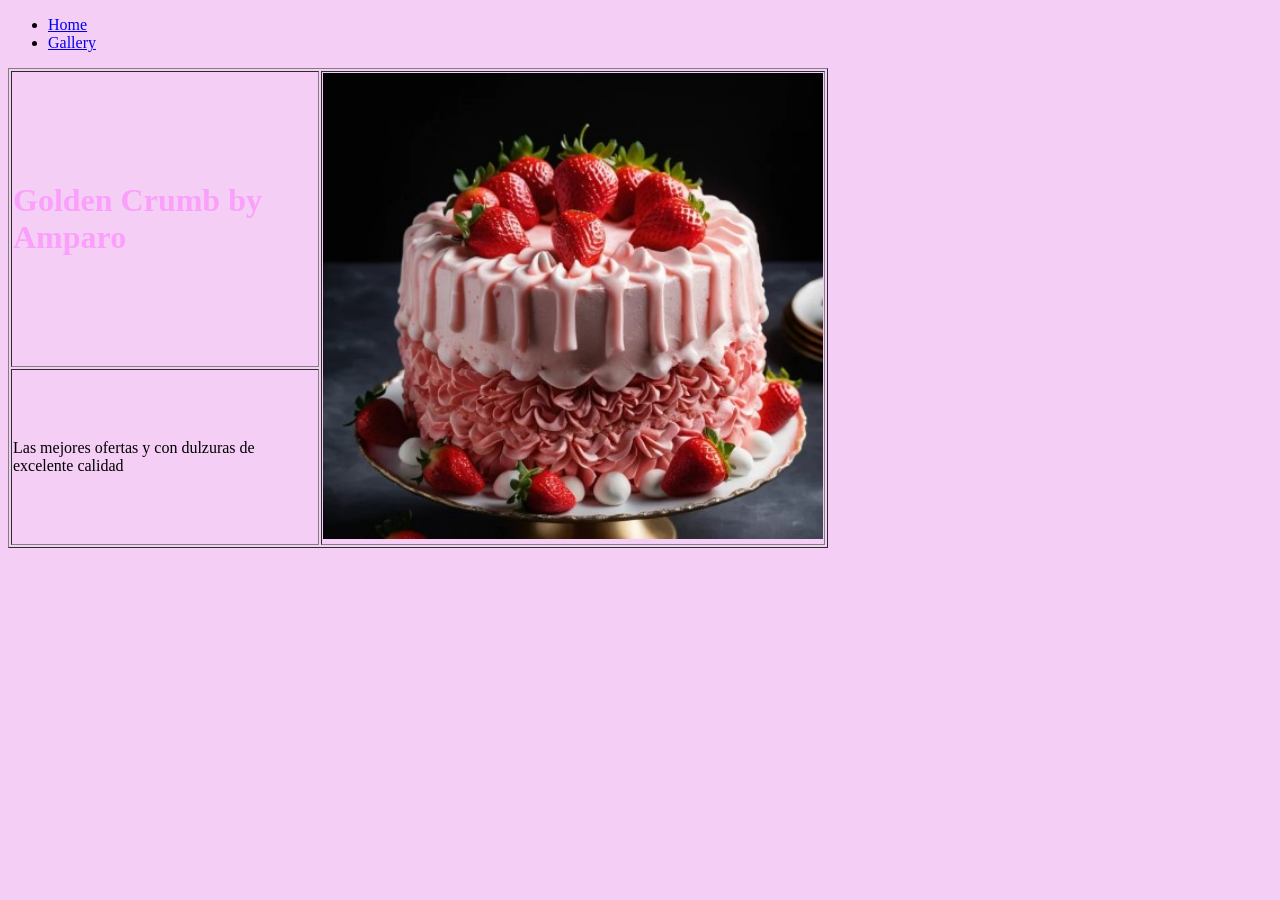
==== Golden Crumb by Amparo.html @ bf4e63f9 "Add files via upload" ====
<!DOCTYPE html>
<html>
<head>
	<meta charset="utf-8">
	<meta name="viewport" content="width=device-width, initial-scale=1">
	<title>Golden Crumb by Amparo</title>
	<link rel="stylesheet" type="text/css" href="styles.css">
</head>
<body>
	<ul>
		<li>
			<a href="page2.html"> 
				Home
			</a>
		</li>
		<li>
			<a class="active"href="pagina2.html">
				Gallery
			</a>
		</li>
	</ul>
<table border="1"width="820">
	<tr>
		<td>
			<h1>Golden Crumb by Amparo</h1>
		</td>
		<td rowspan="2">
			<img src="crumb.jpg "width="500">
		</td>
	</tr>
	<tr>
			<td colspan="1">
				<p>Las mejores ofertas y con dulzuras de excelente calidad</p>
			</td>
		</tr>
	</tr>
</table>	
</body>
</html>
---- styles.css ----
h1{
	color: #faa0fa;
}
body{
	background-color: #f5cef5;
}
.redParagraph{
	color: #b0acb0;
}
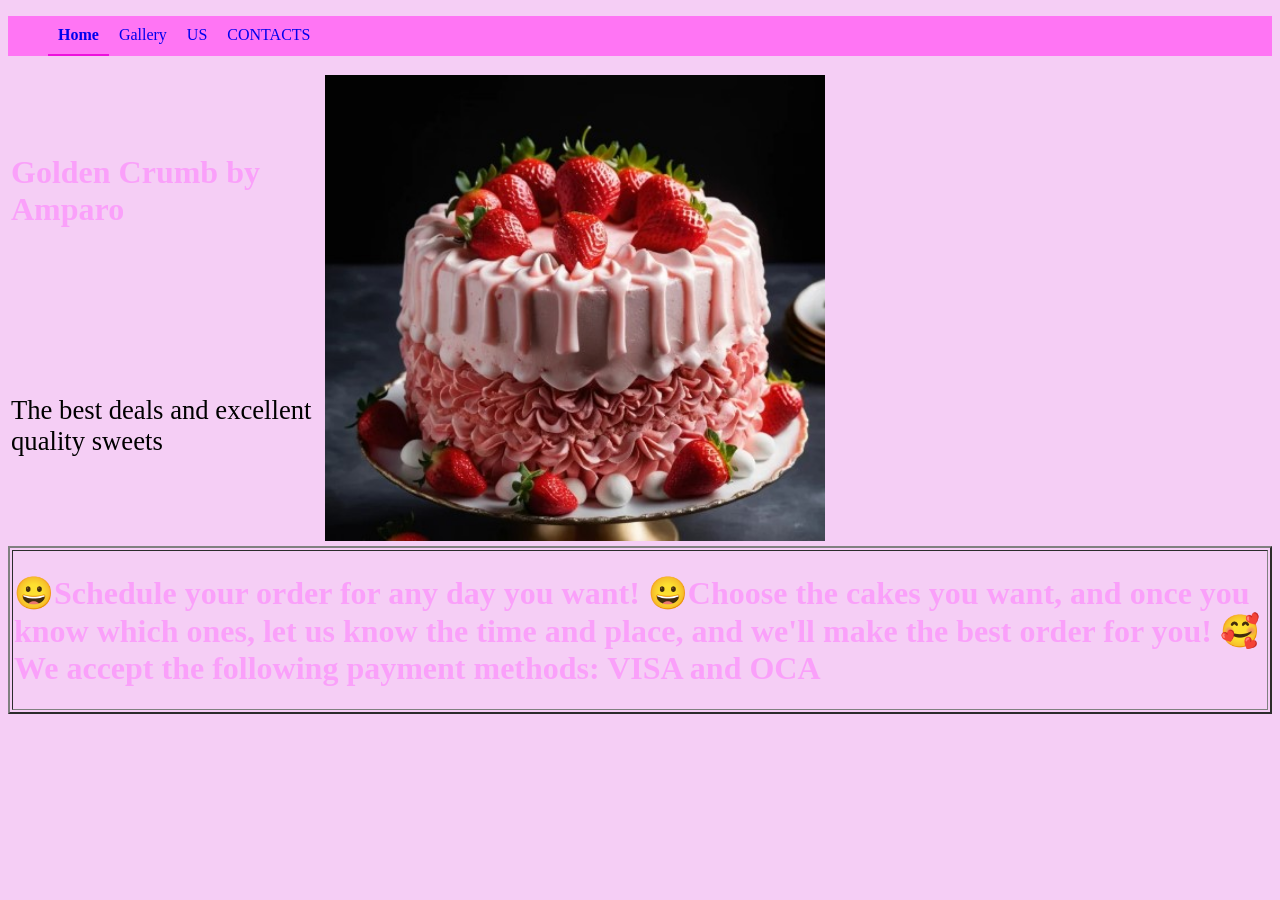
==== commit 1e56743a: "Add files via upload" ====
--- a/Golden Crumb by Amparo.html
+++ b/Golden Crumb by Amparo.html
@@ -9,31 +9,61 @@
 <body>
 	<ul>
 		<li>
-			<a href="page2.html"> 
+			<a href="golden crumb by Amparo.html" class="active"> 
 				Home
 			</a>
 		</li>
 		<li>
-			<a class="active"href="pagina2.html">
+			<a href="pagina2.html">
 				Gallery
 			</a>
 		</li>
+		<li>
+			<a href="pagina10.html">
+				US
+			</a>
+		</li>
+		<li>
+			<a href="pagina9.html">
+				CONTACTS
+			</a>
+		</li>
+			
+				
+		
 	</ul>
-<table border="1"width="820">
+<table   width="820">
 	<tr>
 		<td>
-			<h1>Golden Crumb by Amparo</h1>
+		<h1>Golden Crumb by Amparo</h1>
 		</td>
-		<td rowspan="2">
-			<img src="crumb.jpg "width="500">
+		<td rowspan="2" align="right">
+			<img src="crumb.jpg "width="500" align="right"class="fancyImage">
 		</td>
 	</tr>
 	<tr>
-			<td colspan="1">
-				<p>Las mejores ofertas y con dulzuras de excelente calidad</p>
-			</td>
-		</tr>
+		<td colspan="1">
+			<p>The best deals and excellent quality sweets</p>
+		</td>
+	</tr>	
 	</tr>
+	<tr>
+		
+	</tr>
+	
 </table>	
+       <footer>
+<table border="2">
+       <tr>
+       	<td>
+       	<h1>
+       		😀Schedule your order for any day you want! 😀Choose the cakes you want, and once you know which ones, let us know the time and place, and we'll make the best order for you! 🥰
+       		We accept the following payment methods: VISA and OCA
+
+       	</h1>	
+       	</td>
+       </tr>	
+</table>
+       </footer>
 </body>
 </html>
--- a/styles.css
+++ b/styles.css
@@ -6,4 +6,31 @@
 }
 .redParagraph{
 	color: #b0acb0;
-}+}
+p{
+	font-size: 20pt;
+}
+ul{
+	list-style-type: none;
+	background-color: #ff75f4;
+	overflow: hidden;
+}
+ul li{
+	float:left;
+	text-align: center;
+}
+ul li a{
+	text-decoration: none;
+	display: block;
+	width: 130;
+	padding: 10px 10px;
+	color: 030000;
+}
+ul li a:hover{
+	background-color: #f7d0f4;
+
+}
+.active{
+	font-weight: bold;
+	border-bottom: solid 2px #ed11dc;
+}
